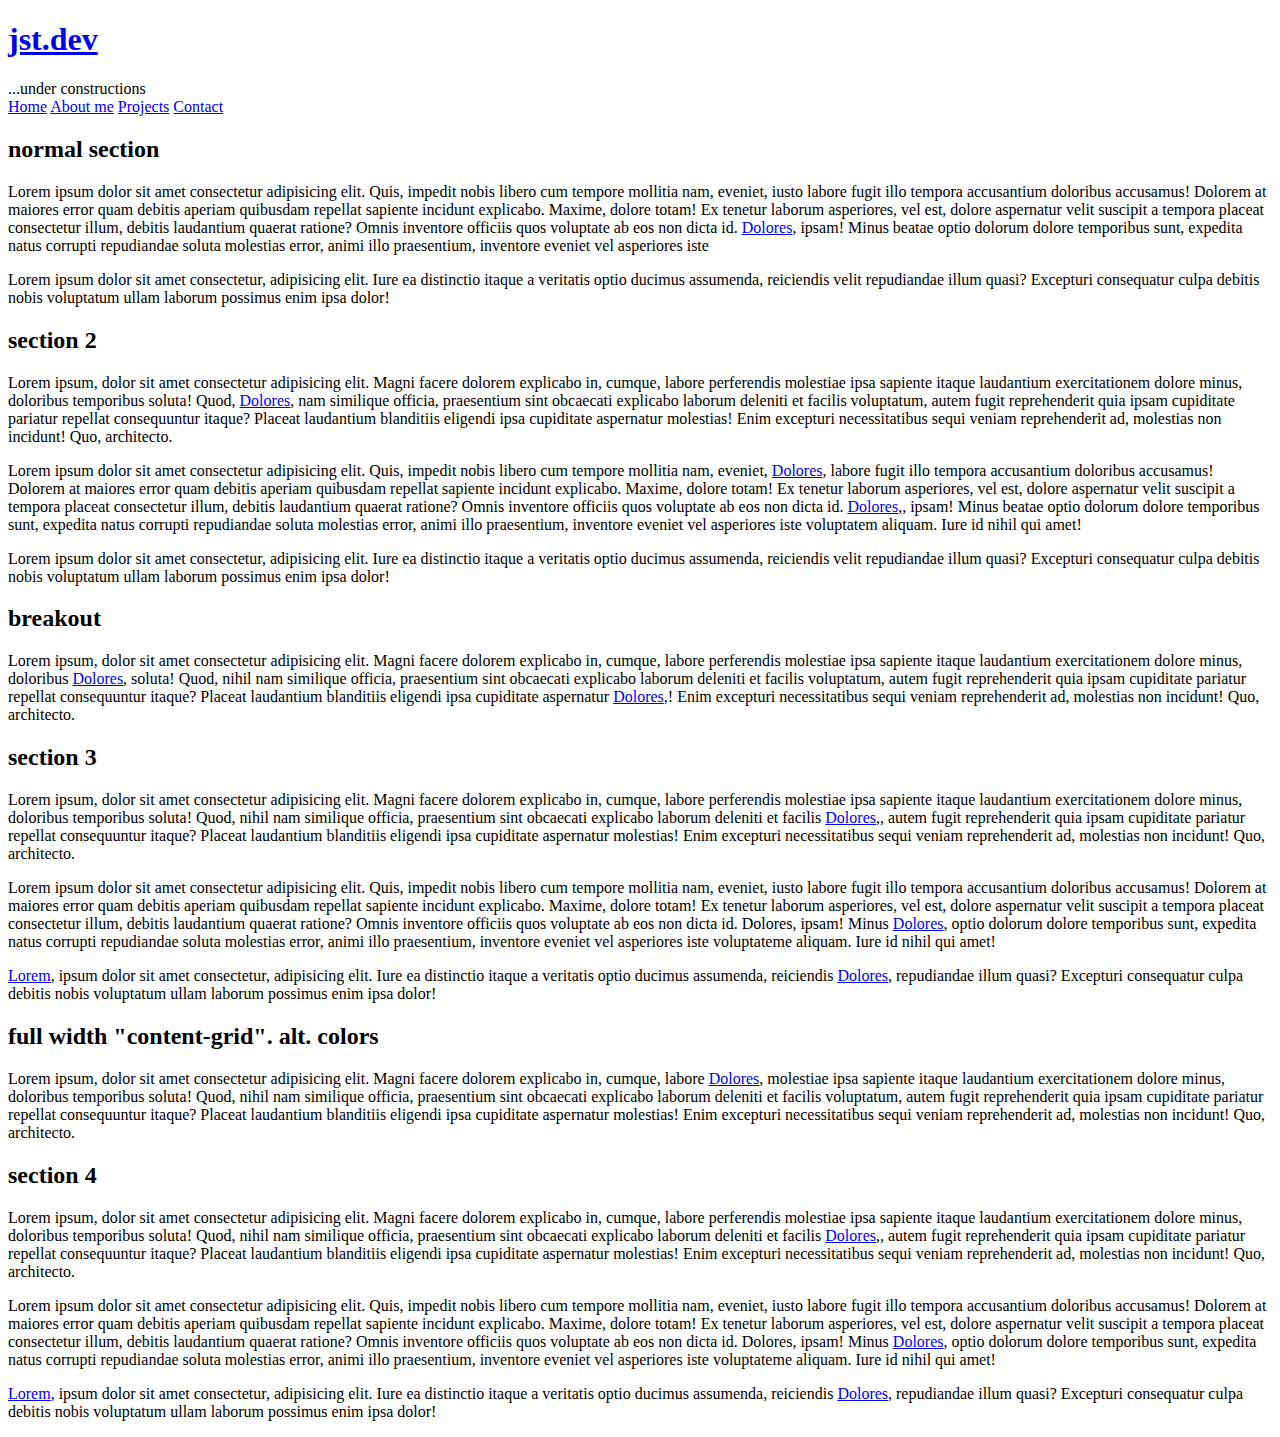
==== content/html/index.html @ 778f3e8e "vanilla reboot" ====
<!DOCTYPE html>
<html lang="en">

<head>
    <meta charset="UTF-8">
    <meta name="viewport" content="width=device-width, initial-scale=1.0">
    <title>jst.dev</title>
    <link rel="stylesheet" href="/static/css/main.css">
    <!-- <script src="https://cdn.tailwindcss.com"></script> -->
</head>

<body>
    <header>
        <a class="logo" href="/">
            <h1>jst.dev</h1>
        </a>
        <div class="search">...under constructions</div>
        <nav>
            <a class="active" href="#">Home</a>
            <a href="#">About me</a>
            <a href="#">Projects</a>
            <a href="#">Contact</a>
        </nav>
    </header>
    <main class="content-grid">
        <section>
            <h2>normal section</h2>
            <p>Lorem ipsum dolor sit amet consectetur adipisicing elit. Quis, impedit nobis libero cum
                tempore mollitia nam, eveniet, iusto labore fugit illo tempora accusantium doloribus accusamus! Dolorem
                at maiores error quam debitis aperiam quibusdam repellat sapiente incidunt explicabo. Maxime, dolore
                totam! Ex tenetur laborum asperiores, vel est, dolore aspernatur velit suscipit a tempora placeat
                consectetur illum, debitis laudantium quaerat ratione? Omnis inventore officiis quos voluptate ab eos
                non dicta id. <a href="#Dolores">Dolores</a>, ipsam! Minus beatae optio dolorum dolore temporibus sunt,
                expedita natus corrupti repudiandae soluta molestias error, animi illo praesentium, inventore eveniet
                vel asperiores iste</p>
            <p>Lorem ipsum dolor sit amet consectetur, adipisicing elit. Iure ea distinctio itaque a veritatis optio
                ducimus assumenda, reiciendis velit repudiandae illum quasi? Excepturi consequatur culpa debitis nobis
                voluptatum ullam laborum possimus enim ipsa dolor!</p>
        </section>
        <section>
            <h2>section 2</h2>
            <p>Lorem ipsum, dolor sit amet consectetur adipisicing elit. Magni facere dolorem explicabo in, cumque,
                labore perferendis molestiae ipsa sapiente itaque laudantium exercitationem dolore minus, doloribus
                temporibus soluta! Quod, <a href="#Dolores">Dolores</a>, nam similique officia, praesentium sint
                obcaecati explicabo laborum
                deleniti et facilis voluptatum, autem fugit reprehenderit quia ipsam cupiditate pariatur repellat
                consequuntur itaque? Placeat laudantium blanditiis eligendi ipsa cupiditate aspernatur molestias! Enim
                excepturi necessitatibus sequi veniam reprehenderit ad, molestias non incidunt! Quo, architecto.</p>
            <p>Lorem ipsum dolor sit amet consectetur adipisicing elit. Quis, impedit nobis libero cum
                tempore mollitia nam, eveniet, <a href="#Dolores">Dolores</a>, labore fugit illo tempora accusantium
                doloribus accusamus! Dolorem
                at maiores error quam debitis aperiam quibusdam repellat sapiente incidunt explicabo. Maxime, dolore
                totam! Ex tenetur laborum asperiores, vel est, dolore aspernatur velit suscipit a tempora placeat
                consectetur illum, debitis laudantium quaerat ratione? Omnis inventore officiis quos voluptate ab eos
                non dicta id. <a href="#Dolores">Dolores</a>,, ipsam! Minus beatae optio dolorum dolore temporibus sunt,
                expedita natus corrupti
                repudiandae soluta molestias error, animi illo praesentium, inventore eveniet vel asperiores iste
                voluptatem aliquam. Iure id nihil qui amet!</p>
            <p>Lorem ipsum dolor sit amet consectetur, adipisicing elit. Iure ea distinctio itaque a veritatis optio
                ducimus assumenda, reiciendis velit repudiandae illum quasi? Excepturi consequatur culpa debitis nobis
                voluptatum ullam laborum possimus enim ipsa dolor!</p>
        </section>
        <section class="breakout">
            <h2>breakout</h2>
            <p>Lorem ipsum, dolor sit amet consectetur adipisicing elit. Magni facere dolorem explicabo in, cumque,
                labore perferendis molestiae ipsa sapiente itaque laudantium exercitationem dolore minus, doloribus
                <a href="#Dolores">Dolores</a>, soluta! Quod, nihil nam similique officia, praesentium sint obcaecati
                explicabo laborum
                deleniti et facilis voluptatum, autem fugit reprehenderit quia ipsam cupiditate pariatur repellat
                consequuntur itaque? Placeat laudantium blanditiis eligendi ipsa cupiditate aspernatur <a
                    href="#Dolores">Dolores</a>,! Enim
                excepturi necessitatibus sequi veniam reprehenderit ad, molestias non incidunt! Quo, architecto.
            </p>
        </section>
        <section>
            <h2>section 3</h2>
            <p>Lorem ipsum, dolor sit amet consectetur adipisicing elit. Magni facere dolorem explicabo in, cumque,
                labore perferendis molestiae ipsa sapiente itaque laudantium exercitationem dolore minus, doloribus
                temporibus soluta! Quod, nihil nam similique officia, praesentium sint obcaecati explicabo laborum
                deleniti et facilis <a href="#Dolores">Dolores</a>,, autem fugit reprehenderit quia ipsam cupiditate
                pariatur repellat
                consequuntur itaque? Placeat laudantium blanditiis eligendi ipsa cupiditate aspernatur molestias! Enim
                excepturi necessitatibus sequi veniam reprehenderit ad, molestias non incidunt! Quo, architecto.</p>
            <p>Lorem ipsum dolor sit amet consectetur adipisicing elit. Quis, impedit nobis libero cum
                tempore mollitia nam, eveniet, iusto labore fugit illo tempora accusantium doloribus accusamus! Dolorem
                at maiores error quam debitis aperiam quibusdam repellat sapiente incidunt explicabo. Maxime, dolore
                totam! Ex tenetur laborum asperiores, vel est, dolore aspernatur velit suscipit a tempora placeat
                consectetur illum, debitis laudantium quaerat ratione? Omnis inventore officiis quos voluptate ab eos
                non dicta id. Dolores, ipsam! Minus <a href="#Dolores">Dolores</a>, optio dolorum dolore temporibus
                sunt, expedita natus corrupti
                repudiandae soluta molestias error, animi illo praesentium, inventore eveniet vel asperiores iste
                voluptateme aliquam. Iure id nihil qui amet!</p>
            <p><a href="#Lorem">Lorem</a>, ipsum dolor sit amet consectetur, adipisicing elit. Iure ea distinctio itaque
                a veritatis optio
                ducimus assumenda, reiciendis <a href="#Dolores">Dolores</a>, repudiandae illum quasi? Excepturi
                consequatur culpa debitis nobis
                voluptatum ullam laborum possimus enim ipsa dolor!</p>
        </section>
        <section class="content-grid full-width clr-alt">
            <h2>full width "content-grid". alt. colors</h2>
            <p>Lorem ipsum, dolor sit amet consectetur adipisicing elit. Magni facere dolorem explicabo in, cumque,
                labore <a href="#Dolores">Dolores</a>, molestiae ipsa sapiente itaque laudantium exercitationem dolore
                minus, doloribus
                temporibus soluta! Quod, nihil nam similique officia, praesentium sint obcaecati explicabo laborum
                deleniti et facilis voluptatum, autem fugit reprehenderit quia ipsam cupiditate pariatur repellat
                consequuntur itaque? Placeat laudantium blanditiis eligendi ipsa cupiditate aspernatur molestias! Enim
                excepturi necessitatibus sequi veniam reprehenderit ad, molestias non incidunt! Quo, architecto.</p>
        </section>
        <section>
            <h2>section 4</h2>
            <p>Lorem ipsum, dolor sit amet consectetur adipisicing elit. Magni facere dolorem explicabo in, cumque,
                labore perferendis molestiae ipsa sapiente itaque laudantium exercitationem dolore minus, doloribus
                temporibus soluta! Quod, nihil nam similique officia, praesentium sint obcaecati explicabo laborum
                deleniti et facilis <a href="#Dolores">Dolores</a>,, autem fugit reprehenderit quia ipsam cupiditate
                pariatur repellat
                consequuntur itaque? Placeat laudantium blanditiis eligendi ipsa cupiditate aspernatur molestias! Enim
                excepturi necessitatibus sequi veniam reprehenderit ad, molestias non incidunt! Quo, architecto.</p>
            <p>Lorem ipsum dolor sit amet consectetur adipisicing elit. Quis, impedit nobis libero cum
                tempore mollitia nam, eveniet, iusto labore fugit illo tempora accusantium doloribus accusamus! Dolorem
                at maiores error quam debitis aperiam quibusdam repellat sapiente incidunt explicabo. Maxime, dolore
                totam! Ex tenetur laborum asperiores, vel est, dolore aspernatur velit suscipit a tempora placeat
                consectetur illum, debitis laudantium quaerat ratione? Omnis inventore officiis quos voluptate ab eos
                non dicta id. Dolores, ipsam! Minus <a href="#Dolores">Dolores</a>, optio dolorum dolore temporibus
                sunt, expedita natus corrupti
                repudiandae soluta molestias error, animi illo praesentium, inventore eveniet vel asperiores iste
                voluptateme aliquam. Iure id nihil qui amet!</p>
            <p><a href="#Lorem">Lorem</a>, ipsum dolor sit amet consectetur, adipisicing elit. Iure ea distinctio itaque
                a veritatis optio
                ducimus assumenda, reiciendis <a href="#Dolores">Dolores</a>, repudiandae illum quasi? Excepturi
                consequatur culpa debitis nobis
                voluptatum ullam laborum possimus enim ipsa dolor!</p>
        </section>
    </main>
</body>

</html>
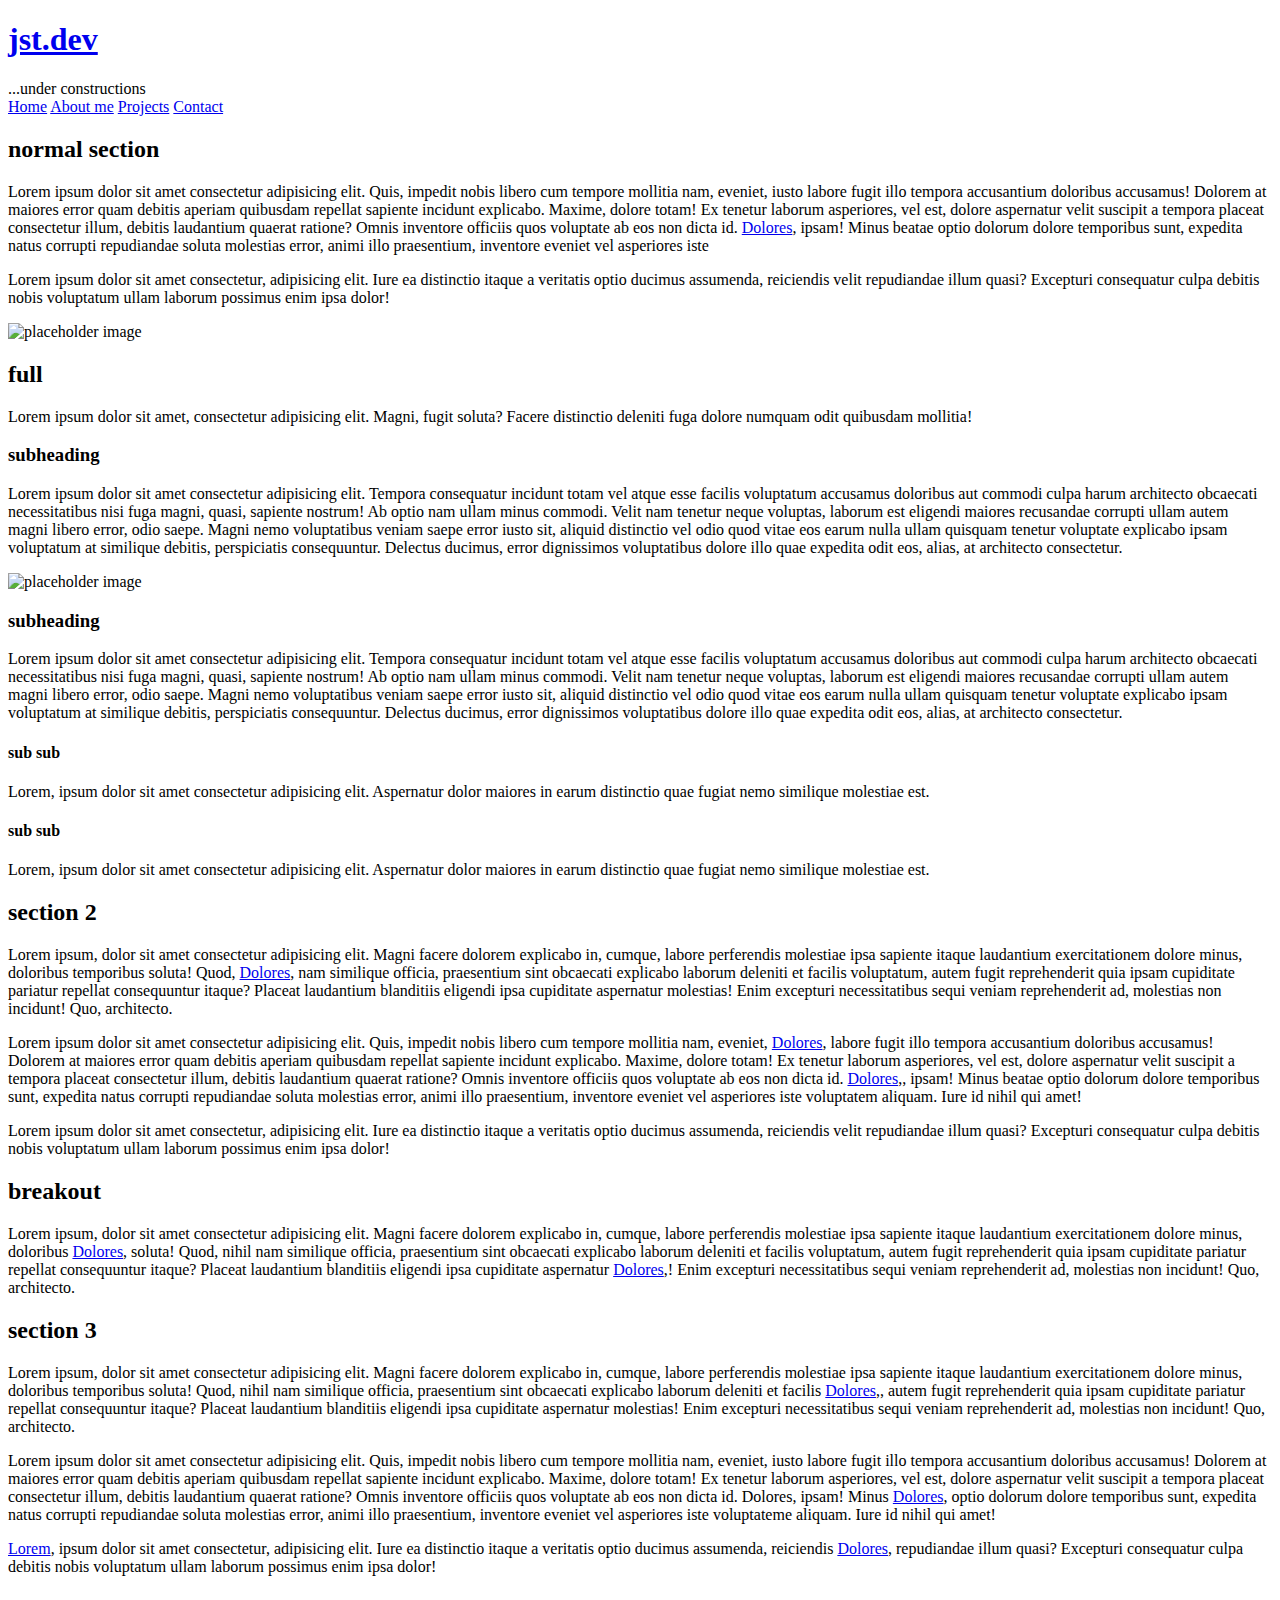
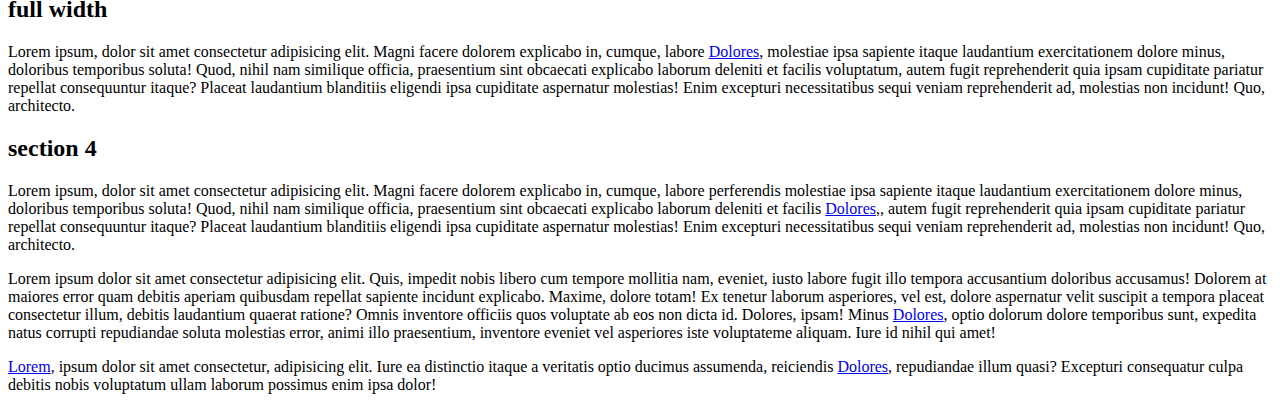
==== commit ef1aa7f6: "twiddle with css" ====
--- a/content/html/index.html
+++ b/content/html/index.html
@@ -23,6 +23,7 @@
         </nav>
     </header>
     <main class="content-grid">
+        <section></section>
         <section>
             <h2>normal section</h2>
             <p>Lorem ipsum dolor sit amet consectetur adipisicing elit. Quis, impedit nobis libero cum
@@ -36,6 +37,52 @@
             <p>Lorem ipsum dolor sit amet consectetur, adipisicing elit. Iure ea distinctio itaque a veritatis optio
                 ducimus assumenda, reiciendis velit repudiandae illum quasi? Excepturi consequatur culpa debitis nobis
                 voluptatum ullam laborum possimus enim ipsa dolor!</p>
+        </section>
+        <section class="full-width">
+            <img class="full-width" src="https://picsum.photos/1300/400" alt="placeholder image">
+            <h2>full</h2>
+            <p>Lorem ipsum dolor sit amet, consectetur adipisicing elit. Magni, fugit soluta? Facere distinctio deleniti
+                fuga dolore numquam odit quibusdam mollitia!</p>
+            <section class="breakout">
+                <h3>subheading</h3>
+                <p>Lorem ipsum dolor sit amet consectetur adipisicing elit. Tempora consequatur incidunt totam vel atque
+                    esse facilis voluptatum accusamus doloribus aut commodi culpa harum architecto obcaecati
+                    necessitatibus
+                    nisi fuga magni, quasi, sapiente nostrum! Ab optio nam ullam minus commodi. Velit nam tenetur neque
+                    voluptas, laborum est eligendi maiores recusandae corrupti ullam autem magni libero error, odio
+                    saepe.
+                    Magni nemo voluptatibus veniam saepe error iusto sit, aliquid distinctio vel odio quod vitae eos
+                    earum
+                    nulla ullam quisquam tenetur voluptate explicabo ipsam voluptatum at similique debitis, perspiciatis
+                    consequuntur. Delectus ducimus, error dignissimos voluptatibus dolore illo quae expedita odit eos,
+                    alias, at architecto consectetur.</p>
+                <img src="https://picsum.photos/1300/400" alt="placeholder image">
+            </section>
+            <section>
+                <h3>subheading</h3>
+                <p>Lorem ipsum dolor sit amet consectetur adipisicing elit. Tempora consequatur incidunt totam vel atque
+                    esse facilis voluptatum accusamus doloribus aut commodi culpa harum architecto obcaecati
+                    necessitatibus
+                    nisi fuga magni, quasi, sapiente nostrum! Ab optio nam ullam minus commodi. Velit nam tenetur neque
+                    voluptas, laborum est eligendi maiores recusandae corrupti ullam autem magni libero error, odio
+                    saepe.
+                    Magni nemo voluptatibus veniam saepe error iusto sit, aliquid distinctio vel odio quod vitae eos
+                    earum
+                    nulla ullam quisquam tenetur voluptate explicabo ipsam voluptatum at similique debitis, perspiciatis
+                    consequuntur. Delectus ducimus, error dignissimos voluptatibus dolore illo quae expedita odit eos,
+                    alias, at architecto consectetur.</p>
+                <div>
+                    <h4> sub sub </h4>
+                    <p>Lorem, ipsum dolor sit amet consectetur adipisicing elit. Aspernatur dolor maiores in earum
+                        distinctio
+                        quae fugiat nemo similique molestiae est.</p>
+                    <h4> sub sub </h4>
+                    <p>Lorem, ipsum dolor sit amet consectetur adipisicing elit. Aspernatur dolor maiores in earum
+                        distinctio
+                        quae fugiat nemo similique molestiae est.</p>
+                </div>
+            </section>
+
         </section>
         <section>
             <h2>section 2</h2>
@@ -97,7 +144,7 @@
                 voluptatum ullam laborum possimus enim ipsa dolor!</p>
         </section>
         <section class="content-grid full-width clr-alt">
-            <h2>full width "content-grid". alt. colors</h2>
+            <h2>full width</h2>
             <p>Lorem ipsum, dolor sit amet consectetur adipisicing elit. Magni facere dolorem explicabo in, cumque,
                 labore <a href="#Dolores">Dolores</a>, molestiae ipsa sapiente itaque laudantium exercitationem dolore
                 minus, doloribus
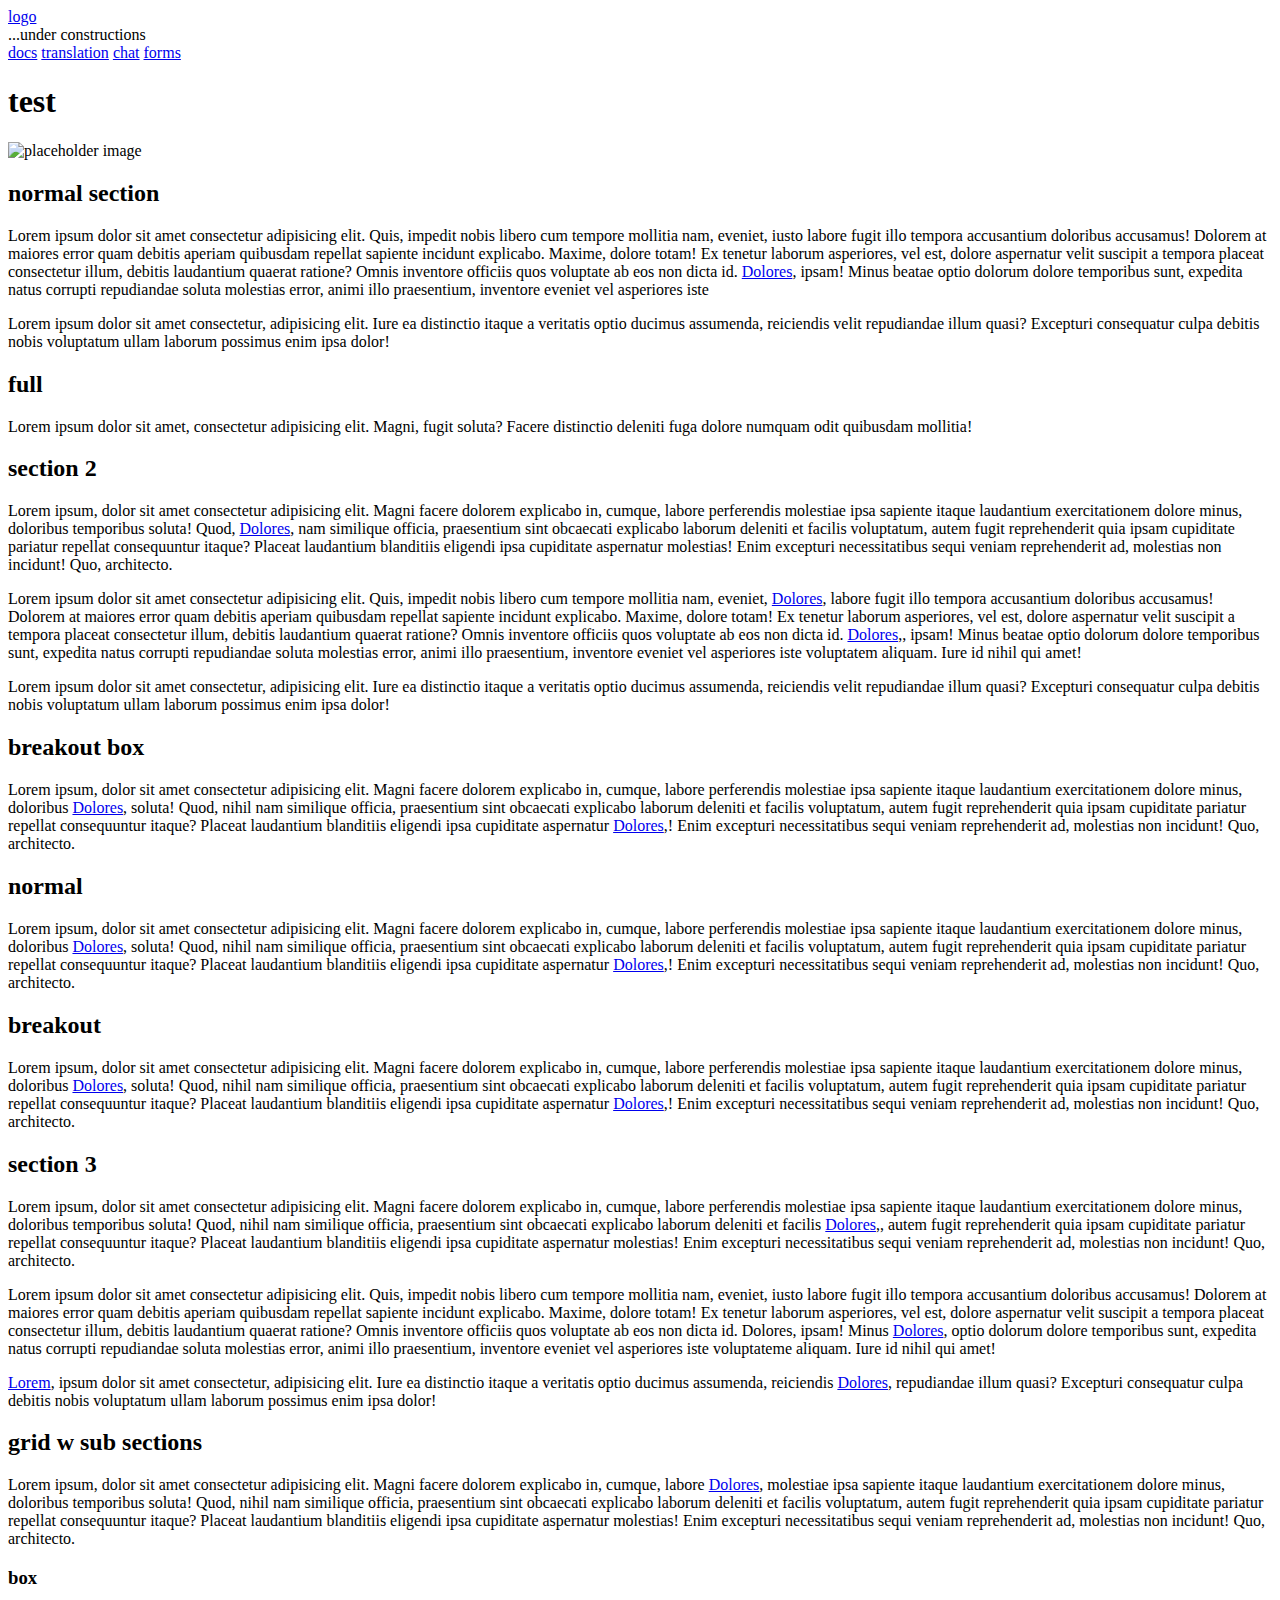
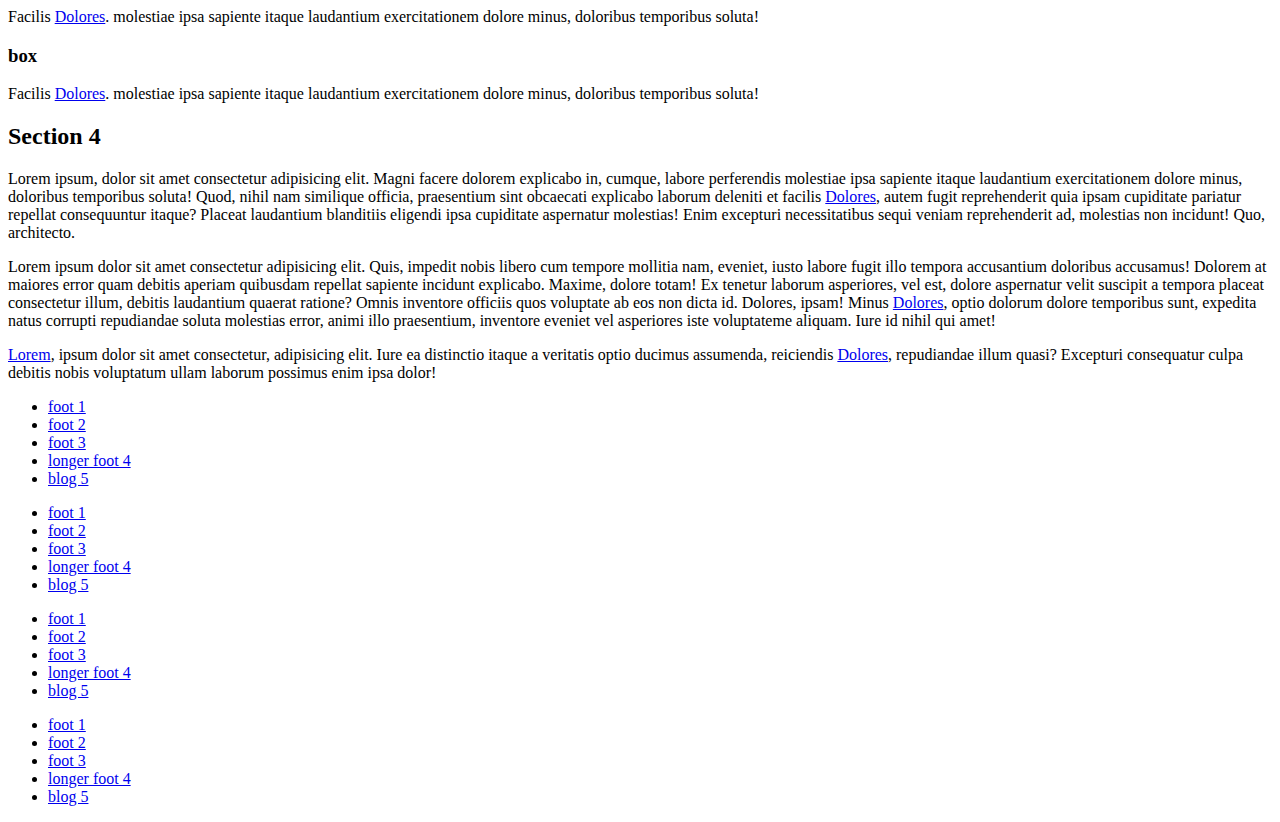
==== commit ab3d67e6: "wip" ====
--- a/content/html/index.html
+++ b/content/html/index.html
@@ -4,26 +4,26 @@
 <head>
     <meta charset="UTF-8">
     <meta name="viewport" content="width=device-width, initial-scale=1.0">
-    <title>jst.dev</title>
+    <title>test</title>
     <link rel="stylesheet" href="/static/css/main.css">
+    <script src="/static/js/main.js" defer></script>
     <!-- <script src="https://cdn.tailwindcss.com"></script> -->
 </head>
 
 <body>
     <header>
-        <a class="logo" href="/">
-            <h1>jst.dev</h1>
-        </a>
+        <a class="logo" tabindex="-1" href="/">logo</a>
         <div class="search">...under constructions</div>
         <nav>
-            <a class="active" href="#">Home</a>
-            <a href="#">About me</a>
-            <a href="#">Projects</a>
-            <a href="#">Contact</a>
+            <a class="active" tabindex="-1" href="#">docs</a>
+            <a href="#">translation</a>
+            <a href="#">chat</a>
+            <a href="#">forms</a>
         </nav>
     </header>
     <main class="content-grid">
-        <section></section>
+        <h1 class="site-title">test</h1>
+        <img class="full-width" height="400px" src="https://picsum.photos/1300/400" alt="placeholder image">
         <section>
             <h2>normal section</h2>
             <p>Lorem ipsum dolor sit amet consectetur adipisicing elit. Quis, impedit nobis libero cum
@@ -38,51 +38,10 @@
                 ducimus assumenda, reiciendis velit repudiandae illum quasi? Excepturi consequatur culpa debitis nobis
                 voluptatum ullam laborum possimus enim ipsa dolor!</p>
         </section>
-        <section class="full-width">
-            <img class="full-width" src="https://picsum.photos/1300/400" alt="placeholder image">
+        <section class="full-width clr-alt">
             <h2>full</h2>
             <p>Lorem ipsum dolor sit amet, consectetur adipisicing elit. Magni, fugit soluta? Facere distinctio deleniti
                 fuga dolore numquam odit quibusdam mollitia!</p>
-            <section class="breakout">
-                <h3>subheading</h3>
-                <p>Lorem ipsum dolor sit amet consectetur adipisicing elit. Tempora consequatur incidunt totam vel atque
-                    esse facilis voluptatum accusamus doloribus aut commodi culpa harum architecto obcaecati
-                    necessitatibus
-                    nisi fuga magni, quasi, sapiente nostrum! Ab optio nam ullam minus commodi. Velit nam tenetur neque
-                    voluptas, laborum est eligendi maiores recusandae corrupti ullam autem magni libero error, odio
-                    saepe.
-                    Magni nemo voluptatibus veniam saepe error iusto sit, aliquid distinctio vel odio quod vitae eos
-                    earum
-                    nulla ullam quisquam tenetur voluptate explicabo ipsam voluptatum at similique debitis, perspiciatis
-                    consequuntur. Delectus ducimus, error dignissimos voluptatibus dolore illo quae expedita odit eos,
-                    alias, at architecto consectetur.</p>
-                <img src="https://picsum.photos/1300/400" alt="placeholder image">
-            </section>
-            <section>
-                <h3>subheading</h3>
-                <p>Lorem ipsum dolor sit amet consectetur adipisicing elit. Tempora consequatur incidunt totam vel atque
-                    esse facilis voluptatum accusamus doloribus aut commodi culpa harum architecto obcaecati
-                    necessitatibus
-                    nisi fuga magni, quasi, sapiente nostrum! Ab optio nam ullam minus commodi. Velit nam tenetur neque
-                    voluptas, laborum est eligendi maiores recusandae corrupti ullam autem magni libero error, odio
-                    saepe.
-                    Magni nemo voluptatibus veniam saepe error iusto sit, aliquid distinctio vel odio quod vitae eos
-                    earum
-                    nulla ullam quisquam tenetur voluptate explicabo ipsam voluptatum at similique debitis, perspiciatis
-                    consequuntur. Delectus ducimus, error dignissimos voluptatibus dolore illo quae expedita odit eos,
-                    alias, at architecto consectetur.</p>
-                <div>
-                    <h4> sub sub </h4>
-                    <p>Lorem, ipsum dolor sit amet consectetur adipisicing elit. Aspernatur dolor maiores in earum
-                        distinctio
-                        quae fugiat nemo similique molestiae est.</p>
-                    <h4> sub sub </h4>
-                    <p>Lorem, ipsum dolor sit amet consectetur adipisicing elit. Aspernatur dolor maiores in earum
-                        distinctio
-                        quae fugiat nemo similique molestiae est.</p>
-                </div>
-            </section>
-
         </section>
         <section>
             <h2>section 2</h2>
@@ -106,6 +65,30 @@
             <p>Lorem ipsum dolor sit amet consectetur, adipisicing elit. Iure ea distinctio itaque a veritatis optio
                 ducimus assumenda, reiciendis velit repudiandae illum quasi? Excepturi consequatur culpa debitis nobis
                 voluptatum ullam laborum possimus enim ipsa dolor!</p>
+        </section>
+        <section class="breakout box">
+            <h2>breakout box</h2>
+            <p>Lorem ipsum, dolor sit amet consectetur adipisicing elit. Magni facere dolorem explicabo in, cumque,
+                labore perferendis molestiae ipsa sapiente itaque laudantium exercitationem dolore minus, doloribus
+                <a href="#Dolores">Dolores</a>, soluta! Quod, nihil nam similique officia, praesentium sint obcaecati
+                explicabo laborum
+                deleniti et facilis voluptatum, autem fugit reprehenderit quia ipsam cupiditate pariatur repellat
+                consequuntur itaque? Placeat laudantium blanditiis eligendi ipsa cupiditate aspernatur <a
+                    href="#Dolores">Dolores</a>,! Enim
+                excepturi necessitatibus sequi veniam reprehenderit ad, molestias non incidunt! Quo, architecto.
+            </p>
+        </section>
+        <section class="">
+            <h2>normal</h2>
+            <p>Lorem ipsum, dolor sit amet consectetur adipisicing elit. Magni facere dolorem explicabo in, cumque,
+                labore perferendis molestiae ipsa sapiente itaque laudantium exercitationem dolore minus, doloribus
+                <a href="#Dolores">Dolores</a>, soluta! Quod, nihil nam similique officia, praesentium sint obcaecati
+                explicabo laborum
+                deleniti et facilis voluptatum, autem fugit reprehenderit quia ipsam cupiditate pariatur repellat
+                consequuntur itaque? Placeat laudantium blanditiis eligendi ipsa cupiditate aspernatur <a
+                    href="#Dolores">Dolores</a>,! Enim
+                excepturi necessitatibus sequi veniam reprehenderit ad, molestias non incidunt! Quo, architecto.
+            </p>
         </section>
         <section class="breakout">
             <h2>breakout</h2>
@@ -143,8 +126,8 @@
                 consequatur culpa debitis nobis
                 voluptatum ullam laborum possimus enim ipsa dolor!</p>
         </section>
-        <section class="content-grid full-width clr-alt">
-            <h2>full width</h2>
+        <section class="content-grid full-width alt-clr">
+            <h2>grid w sub sections</h2>
             <p>Lorem ipsum, dolor sit amet consectetur adipisicing elit. Magni facere dolorem explicabo in, cumque,
                 labore <a href="#Dolores">Dolores</a>, molestiae ipsa sapiente itaque laudantium exercitationem dolore
                 minus, doloribus
@@ -152,13 +135,23 @@
                 deleniti et facilis voluptatum, autem fugit reprehenderit quia ipsam cupiditate pariatur repellat
                 consequuntur itaque? Placeat laudantium blanditiis eligendi ipsa cupiditate aspernatur molestias! Enim
                 excepturi necessitatibus sequi veniam reprehenderit ad, molestias non incidunt! Quo, architecto.</p>
-        </section>
-        <section>
-            <h2>section 4</h2>
+            <section class="breakout box">
+                <h3>box</h3>
+                <p>Facilis <a href="#Dolores">Dolores</a>. molestiae ipsa sapiente itaque laudantium exercitationem
+                    dolore minus, doloribus temporibus soluta!</p>
+            </section>
+            <section class="box">
+                <h3>box</h3>
+                <p>Facilis <a href="#Dolores">Dolores</a>. molestiae ipsa sapiente itaque laudantium exercitationem
+                    dolore minus, doloribus temporibus soluta!</p>
+            </section>
+        </section>
+        <section>
+            <h2>Section 4</h2>
             <p>Lorem ipsum, dolor sit amet consectetur adipisicing elit. Magni facere dolorem explicabo in, cumque,
                 labore perferendis molestiae ipsa sapiente itaque laudantium exercitationem dolore minus, doloribus
                 temporibus soluta! Quod, nihil nam similique officia, praesentium sint obcaecati explicabo laborum
-                deleniti et facilis <a href="#Dolores">Dolores</a>,, autem fugit reprehenderit quia ipsam cupiditate
+                deleniti et facilis <a href="#Dolores">Dolores</a>, autem fugit reprehenderit quia ipsam cupiditate
                 pariatur repellat
                 consequuntur itaque? Placeat laudantium blanditiis eligendi ipsa cupiditate aspernatur molestias! Enim
                 excepturi necessitatibus sequi veniam reprehenderit ad, molestias non incidunt! Quo, architecto.</p>
@@ -178,6 +171,36 @@
                 voluptatum ullam laborum possimus enim ipsa dolor!</p>
         </section>
     </main>
+    <footer>
+        <ul>
+            <li><a href="#" target="_blank">foot 1</a></li>
+            <li><a href="#" target="_blank">foot 2</a></li>
+            <li><a href="#" target="_blank">foot 3</a></li>
+            <li><a href="#" target="_blank">longer foot 4</a></li>
+            <li><a href="#" target="_blank">blog 5</a></li>
+        </ul>
+        <ul>
+            <li><a href="#" target="_blank">foot 1</a></li>
+            <li><a href="#" target="_blank">foot 2</a></li>
+            <li><a href="#" target="_blank">foot 3</a></li>
+            <li><a href="#" target="_blank">longer foot 4</a></li>
+            <li><a href="#" target="_blank">blog 5</a></li>
+        </ul>
+        <ul>
+            <li><a href="#" target="_blank">foot 1</a></li>
+            <li><a href="#" target="_blank">foot 2</a></li>
+            <li><a href="#" target="_blank">foot 3</a></li>
+            <li><a href="#" target="_blank">longer foot 4</a></li>
+            <li><a href="#" target="_blank">blog 5</a></li>
+        </ul>
+        <ul>
+            <li><a href="#" target="_blank">foot 1</a></li>
+            <li><a href="#" target="_blank">foot 2</a></li>
+            <li><a href="#" target="_blank">foot 3</a></li>
+            <li><a href="#" target="_blank">longer foot 4</a></li>
+            <li><a href="#" target="_blank">blog 5</a></li>
+        </ul>
+    </footer>
 </body>
 
 </html>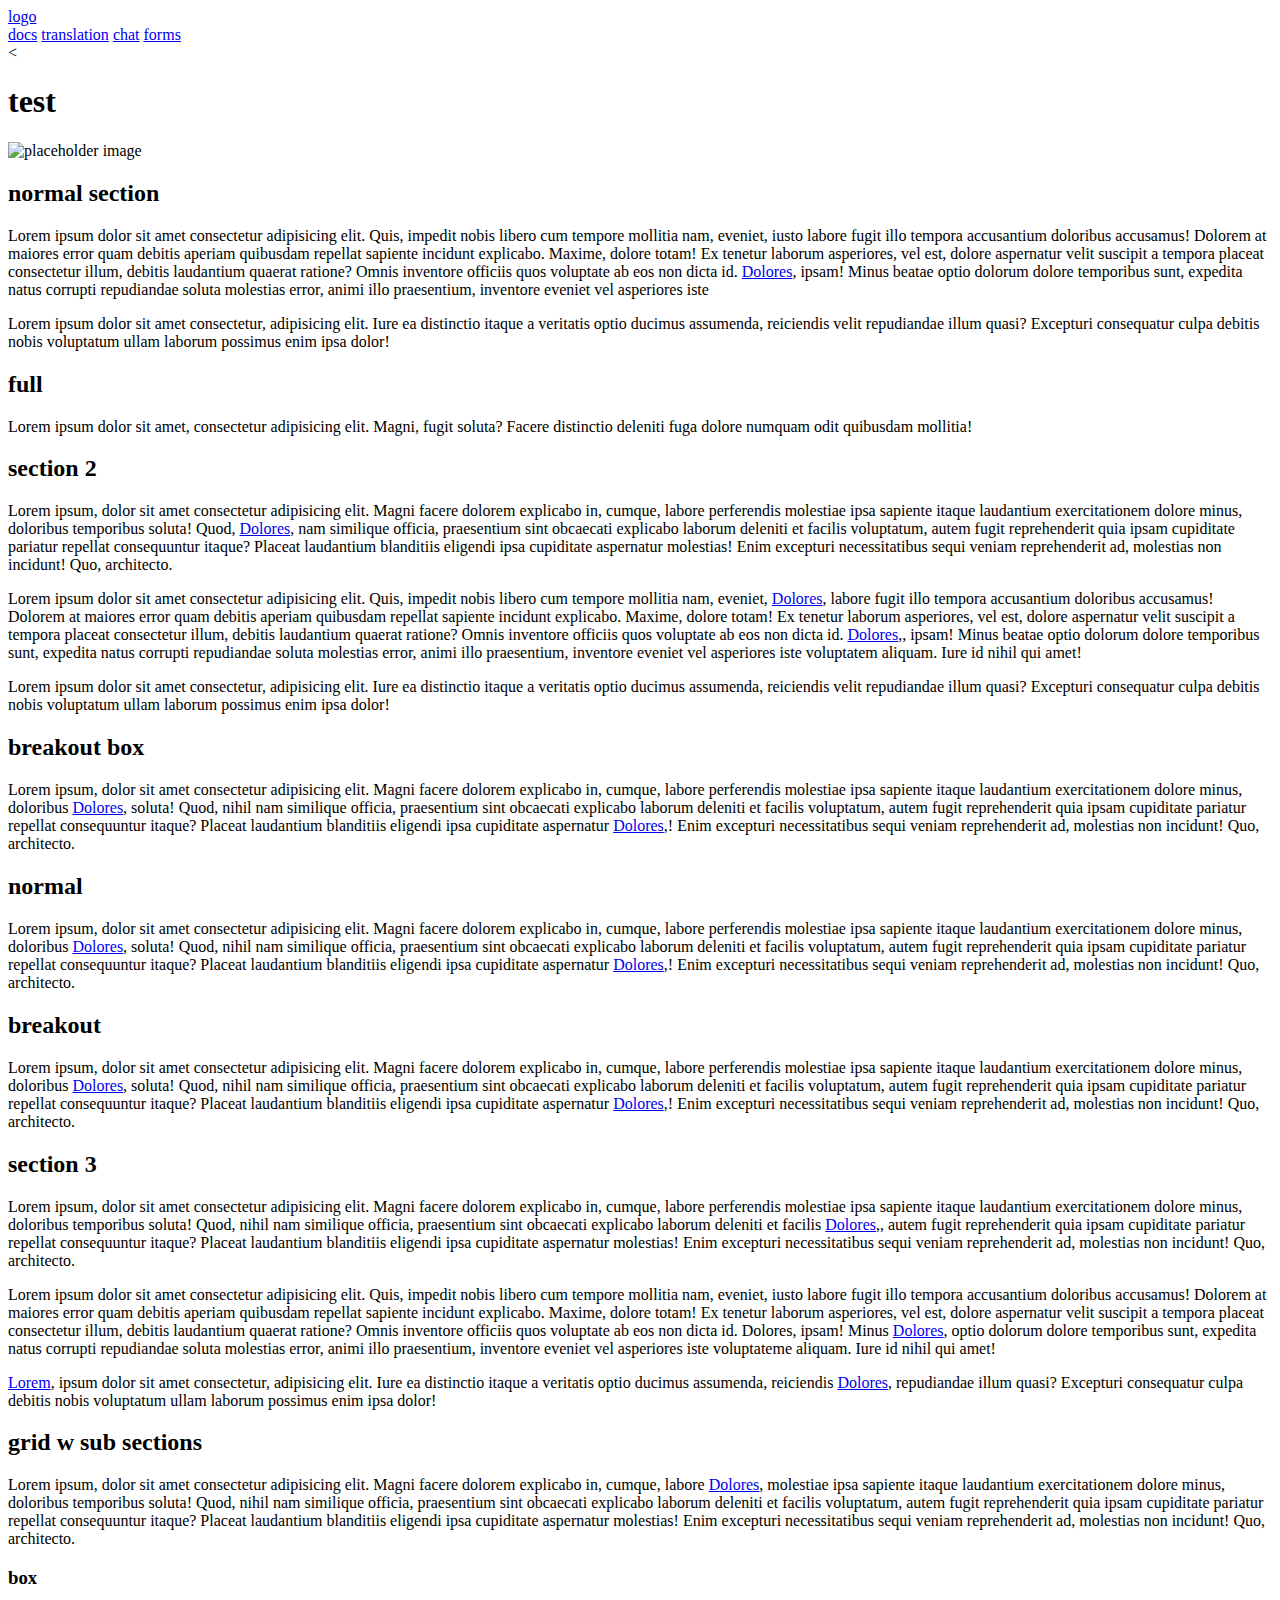
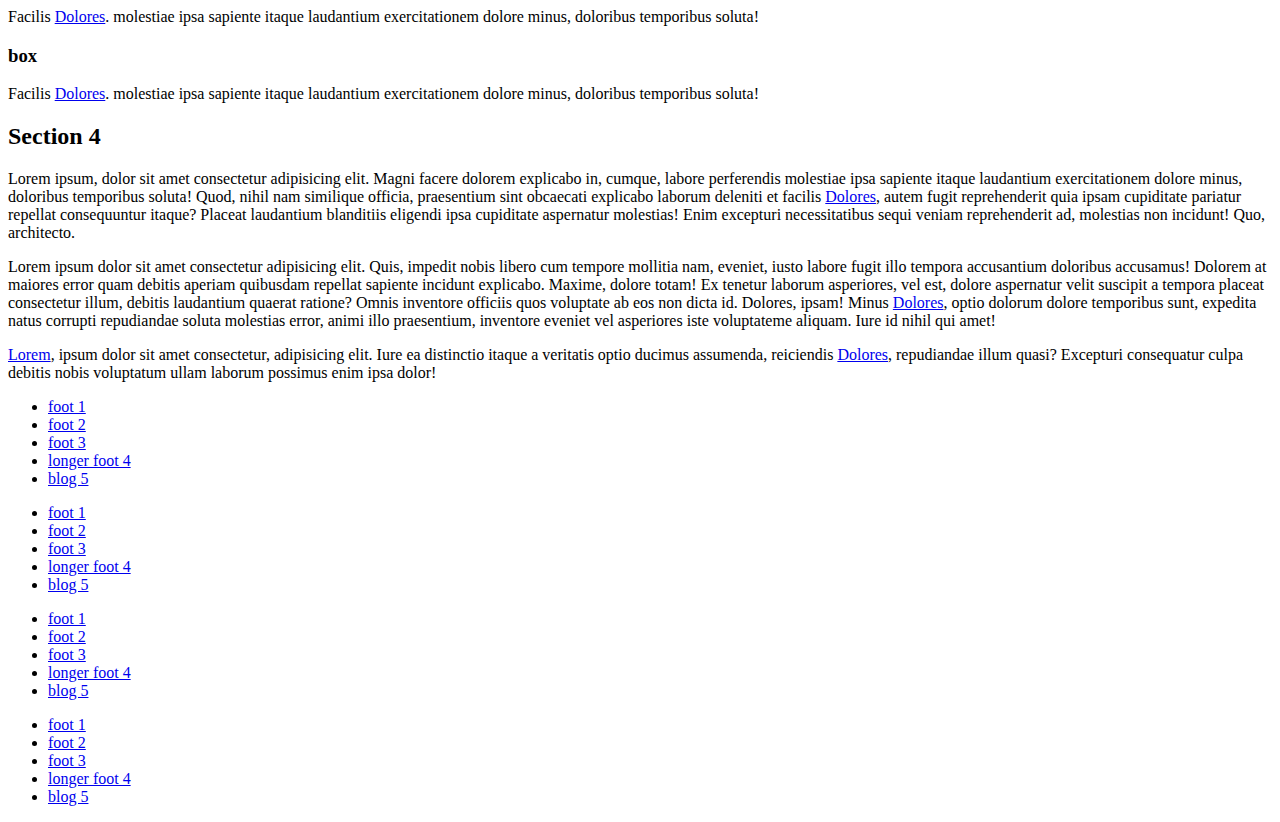
==== commit 07255c0c: "add mobile meny. Break desktop meny" ====
--- a/content/html/index.html
+++ b/content/html/index.html
@@ -13,12 +13,12 @@
 <body>
     <header>
         <a class="logo" tabindex="-1" href="/">logo</a>
-        <div class="search">...under constructions</div>
         <nav>
             <a class="active" tabindex="-1" href="#">docs</a>
             <a href="#">translation</a>
             <a href="#">chat</a>
             <a href="#">forms</a>
+            <div class="nav-toggle"><</div>
         </nav>
     </header>
     <main class="content-grid">
